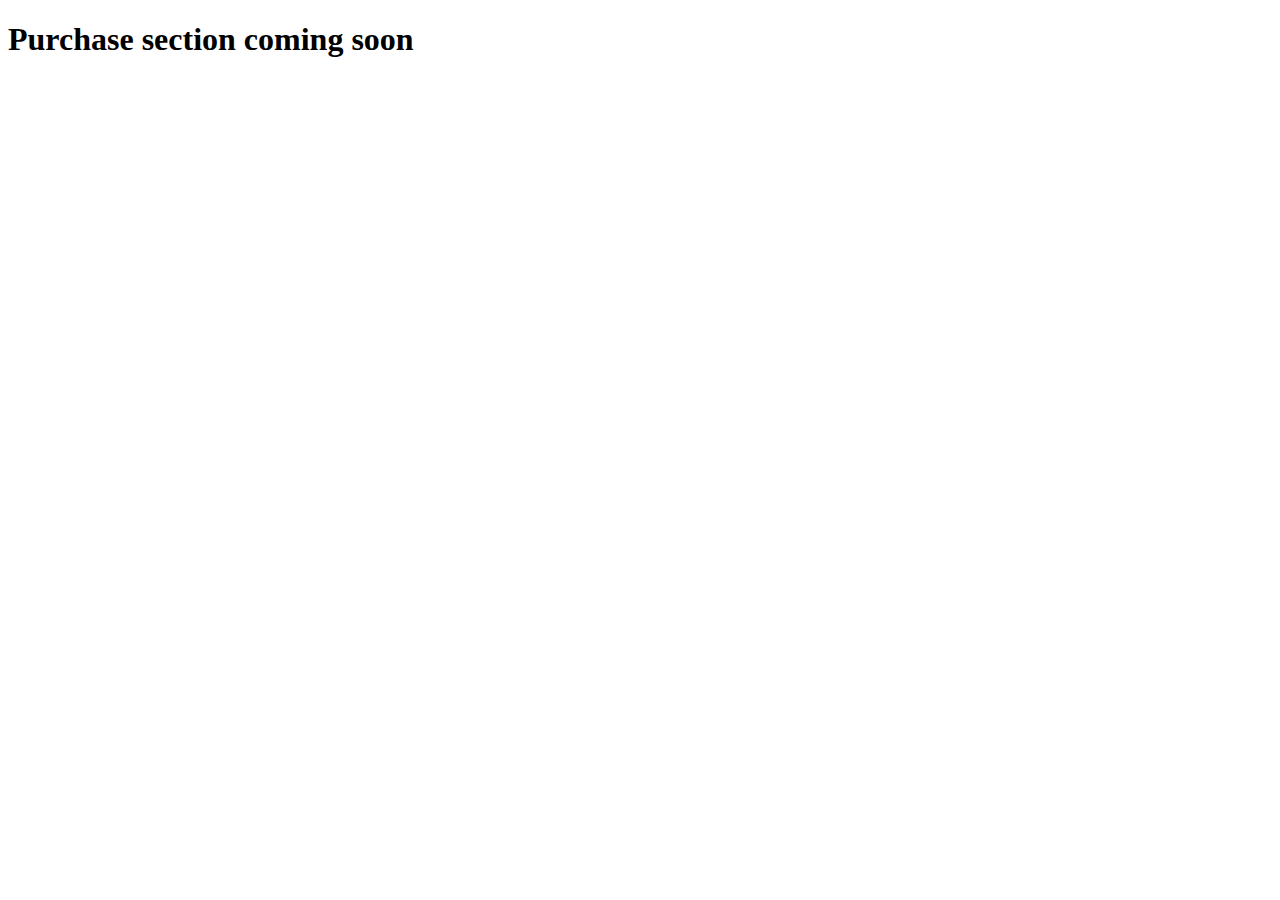
==== purchase.html @ aff19aca "Evance Website" ====
<!DOCTYPE html>
<html lang="en">

<head>
    <meta charset="UTF-8">
    <meta name="viewport" content="width=device-width, initial-scale=1.0">
    <title>Coming Soon</title>
</head>

<body>
    <h1>Purchase section coming soon</h1>
</body>

</html>
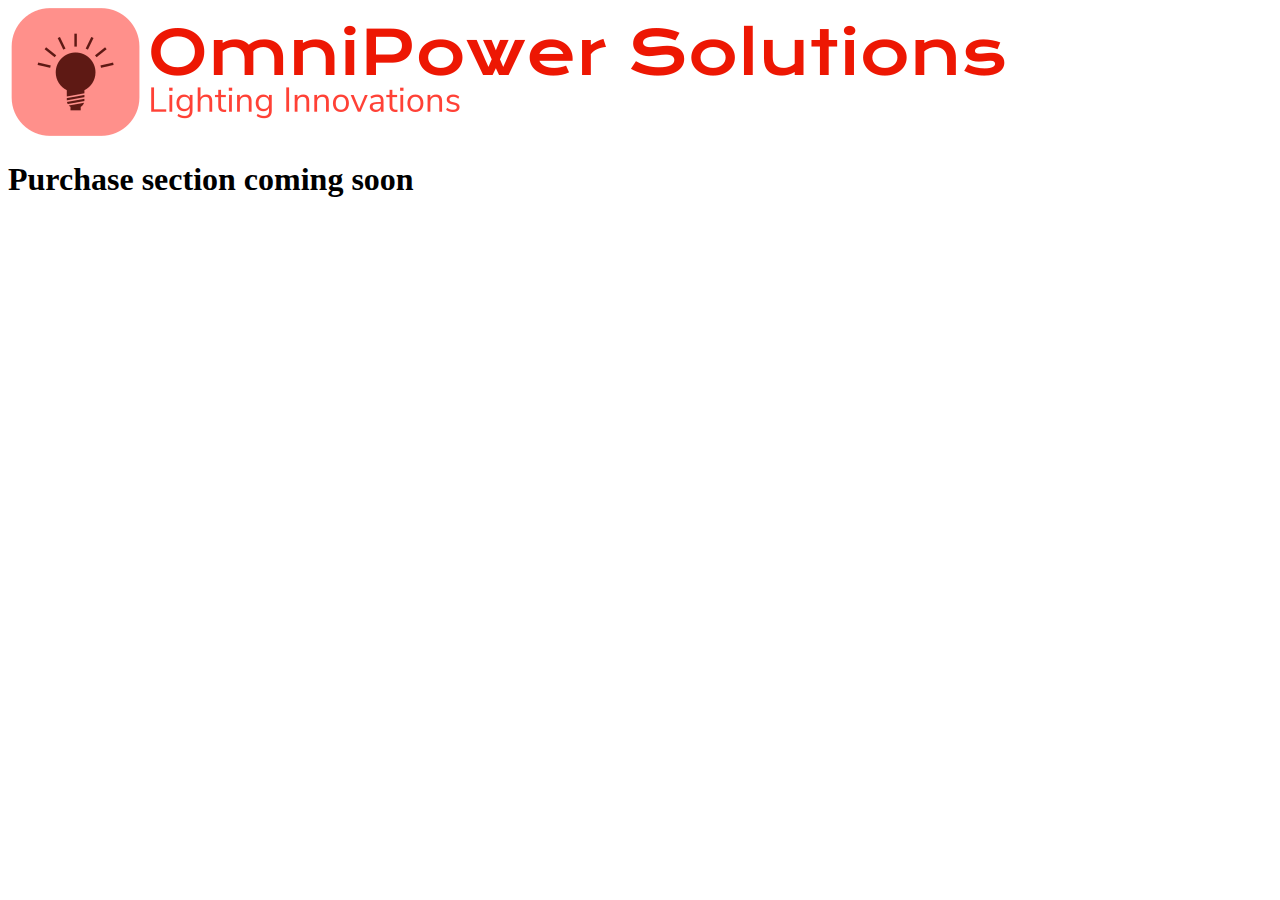
==== commit 52fe19e2: "Evance Website" ====
--- a/purchase.html
+++ b/purchase.html
@@ -4,10 +4,13 @@
 <head>
     <meta charset="UTF-8">
     <meta name="viewport" content="width=device-width, initial-scale=1.0">
+    <link href="assets/img/logo-no-background.png" rel="icon">
+    <link href="assets/img/logo-no-background.png" rel="apple-touch-icon">
     <title>Coming Soon</title>
 </head>
 
 <body>
+    <a href="index.html" class="logo me-auto"><img src="assets/img/logo-no-background.png" alt="" class="img-fluid"></a>
     <h1>Purchase section coming soon</h1>
 </body>
 
